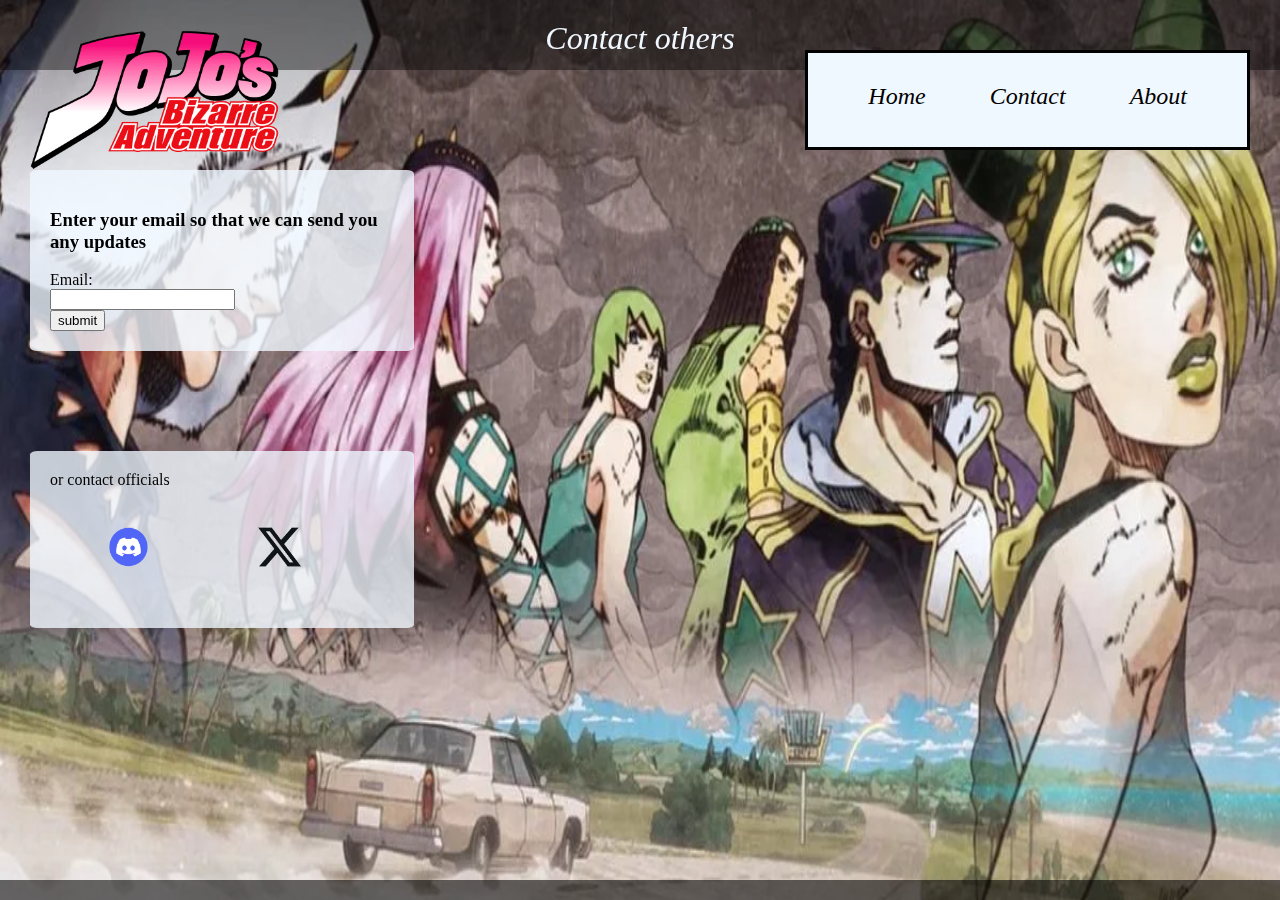
==== Contactpage.html @ 5108a3b1 "Add files via upload" ====
<!DOCTYPE html>
<html lang="en">

<head>
    <meta charset="UTF-8">
    <meta name="viewport" content="width=device-width, initial-scale=1.0">
    <link rel="stylesheet" href="stylin.css">
    <script src="java.js" defer></script>
    <title>jojocontact</title>
</head>

<body class="back">
    <img class="logo" src="pnghq.com-jojos-bizarre-adventure-logo-1536x864.png" alt="flower">
    <nav class="nav">
        <a href="index.html">Home</a>
        <a href="Contactpage.html">Contact</a>
        <a href="about.html">About</a>
    </nav>
    <div class="line">
        Contact others
    </div>
    <div class="contact">
        <h3>Enter your email so that we can send you any updates</h3>
        <form><label for="uname">Email: </label><br>
            <input type="text" id="uname"><br>
            <input type="button" value="submit">
        </form>
    </div>
    <div class="contact">
        or contact officials
        <!--contacts to real sites-->
        <Section>
        <span>
            <button class="imagebuton" onclick="redirectToLink1()">
                <img src="Discord-Emblem.png" class="linklogo">
            </button>
            <button class="imagebuton" onclick="redirectToLink2()">
                <img src="X-Logo.png" class="linklogo">
            </button>
        </span>
    </Section>
    </div>
    <footer>

    </footer>
</body>

</html>
---- stylin.css ----
* {
    box-sizing: border-box;
}

body {
    height: 100vh;
    margin: 0;
    z-index: -20;
    background-color: white;
}

footer {
    z-index: -1;
    padding: 10px;
    position: fixed;
    left: 0;
    right: 0;
    bottom: 0;
    width: 100%;
    text-align: center;
    background-color: rgba(0, 0, 0, 0.577);
    color: aliceblue;

}

/*backgroundscheme*/
.vid {
    size: auto;
    filter: brightness(50%);
    position: fixed;
    right: 0;
    bottom: 0;
    height: 100vh;
    width: 1005;
    z-index: -1;
}

@media (min-aspect-ratio: 16/9) {
    .vid {
        width: 100%;
        height: auto;
    }
}

@media (max-aspect-ratio: 16/9) {
    .vid {
        width: auto;
        height: 100vh;
    }
}

/* contact page*/
.back {
    background-image: url("jojo-stone-ocean.webp");
    background-repeat: no-repeat;
    background-size: 100% 120%;
    background-attachment: scroll;
}

.contact {
    background-color: rgba(240, 248, 255, 0.792);
    border-radius: 2%;
    align-items: left;
    margin-left: 30px;
    padding: 20px;
    margin-top: 100px;
    width: 30%;
}
/*about page*/
.aboutinfo{
    justify-content: center;
    justify-self: center;
    text-align: center;
    position: absolute;
    width: 80%;
    color: aliceblue;
    border: 1px solid gray;
    background-color: rgba(0, 0, 0, 0.9);
    height: auto;
    margin-top: 100px;
    margin-left: 150px;
}
.skibiddy{
    width: 270px;
    padding: 10px;
}

/* how information on the mc is styles*/
.mcprofile {
    width: 300px;
    justify-content: center;
}

.mcinfo {
    justify-self: center;
    position: absolute;
    width: 80%;
    color: aliceblue;
    border: 1px solid gray;
    background-color: rgba(0, 0, 0, 0.7);
    height: auto;
    margin-top: 50px;
    margin-left: 150px;
    margin-bottom: 30px;
    display: inline-flex;
}

section {
    padding: 5px;
}

.profile {

    display: block;
    align-items: center;
    width: 200px;
    margin-left: 10px;
    margin-top: 10px;
}

.profileedit {
    justify-content: center;
    width: 200px;
    height: 300px;
    object-fit: cover;
    border-radius: 4%;
    border-color: rgba(0, 0, 0, 0.688);
}

/* logos */
.logo {
    height: 200px;
    padding: 30px;
    position: absolute;
    z-index: 200;
}
.linklogo{
    height: 100px;
    padding: 30px;
    z-index: 200;
}
.imagebuton{
    background-color: rgba(0, 0, 0, 0);
    border-color: rgba(0, 0, 0, 0);
}
/* the nav bar css */
nav {
    background-color: aliceblue;
    height: 100px;
    padding: 30px;
    position: absolute;
    border: 3px solid;
    border-color: black;
    right: 30px;
    top: 50px;
    text-align: center;
    z-index: 200;
    display: inline;
}

nav a {

    padding: 30px;
    text-decoration: none;
    color: black;
    font-family: impact;
    font-style: italic;
    font-weight: 200;
    font-stretch: expanded;
    font-size: x-large;
}

/* the black line with the title of the part */
.line {
    width: 100%;
    height: 70px;
    background-color: rgba(0, 0, 0, 0.408);
    text-align: center;
    padding: 20px;
    color: aliceblue;
    text-shadow: 1px;
    font-family: impact;
    font-style: italic;
    font-weight: 200;
    font-stretch: expanded;
    font-size: xx-large;
}

/* homepage navigation */

li {
    display: inline;
    padding: 10px;
    padding-right: 20px;
    padding-left: 20px;
    animation: 5s forwards;
}

.btn {
    border-color: black;
    padding: 5px;
    background-color: black;
    transition: 0.3s ease-in-out;
}

.link {
    width: 120px;
    transition: 0.3s ease-in-out;
}

/* animation for the buttons */
li:hover,
.btn:hover,
.link:hover {
    transform: scale(1.03);
}

@keyframes li {
    from {
        transform: translateX(-100%);
        opacity: 0;
    }

    to {
        transform: translateX(0);
        opacity: 1;
    }

}

/*loeding video*/
#loader {
    align-items: center;
    color:black;
    justify-content: center;
    font-size: xx-large;
    display: flex;
    position: fixed;
    z-index: 1000;
    display: flex;
    width: 100%;
    top: 0;
    left: 0;
    opacity: 1;
    transition: opacity 1s ease;
}

#content {
    display: none;
    /*hides the content*/
}
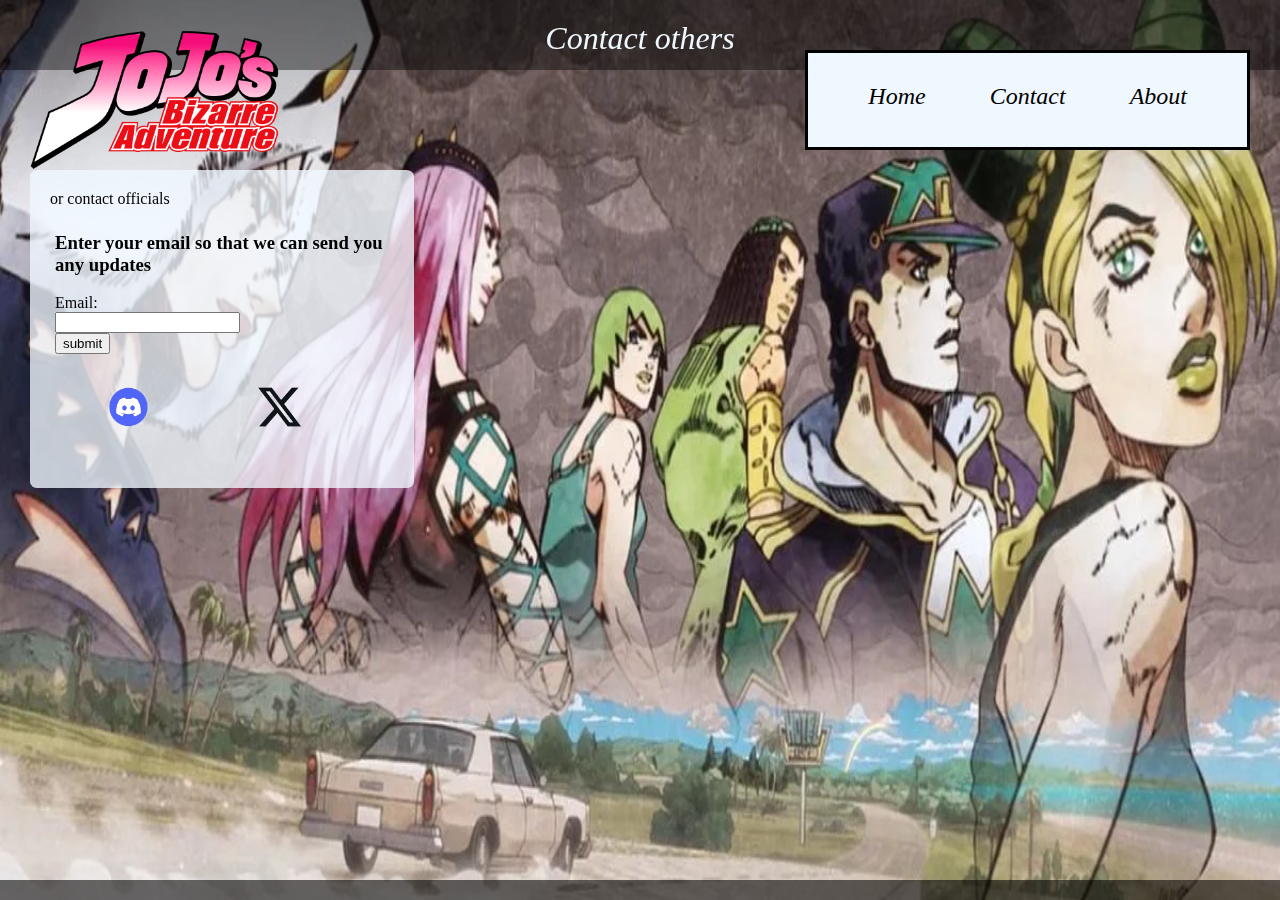
==== commit 37c3990b: "Update Contactpage.html" ====
--- a/Contactpage.html
+++ b/Contactpage.html
@@ -20,17 +20,15 @@
         Contact others
     </div>
     <div class="contact">
-        <h3>Enter your email so that we can send you any updates</h3>
+        or contact officials
+        <!--contacts to real sites-->
+        <Section>
+        <span>
+            <h3>Enter your email so that we can send you any updates</h3>
         <form><label for="uname">Email: </label><br>
             <input type="text" id="uname"><br>
             <input type="button" value="submit">
         </form>
-    </div>
-    <div class="contact">
-        or contact officials
-        <!--contacts to real sites-->
-        <Section>
-        <span>
             <button class="imagebuton" onclick="redirectToLink1()">
                 <img src="Discord-Emblem.png" class="linklogo">
             </button>
@@ -45,4 +43,4 @@
     </footer>
 </body>
 
-</html>+</html>
--- a/stylin.css
+++ b/stylin.css
@@ -144,6 +144,7 @@
     border-color: rgba(0, 0, 0, 0);
 }
 /* the nav bar css */
+/*available at:https://www.w3schools.com/css/css_navbar.asp[accessed:20 November 2024]*/
 nav {
     background-color: aliceblue;
     height: 100px;
@@ -228,7 +229,7 @@
 
 }
 
-/*loeding video*/
+/*loeding screen [accessed]*/
 #loader {
     align-items: center;
     color:black;
@@ -244,8 +245,8 @@
     opacity: 1;
     transition: opacity 1s ease;
 }
-
+/*hides the content*/
 #content {
     display: none;
-    /*hides the content*/
-}+    
+}
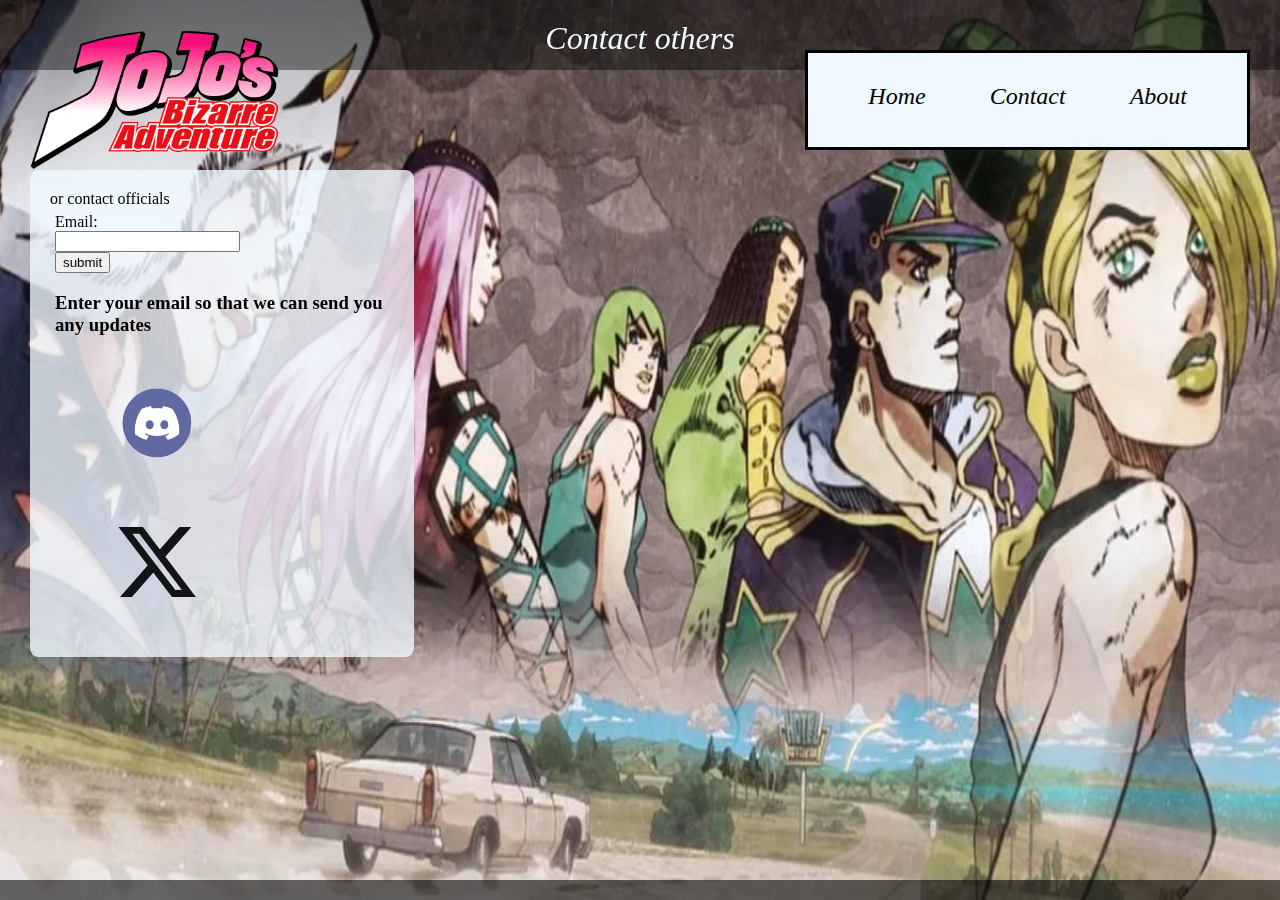
==== commit 4a4e9a5e: "Update Contactpage.html" ====
--- a/Contactpage.html
+++ b/Contactpage.html
@@ -22,20 +22,23 @@
     <div class="contact">
         or contact officials
         <!--contacts to real sites-->
-        <Section>
-        <span>
-            <h3>Enter your email so that we can send you any updates</h3>
-        <form><label for="uname">Email: </label><br>
-            <input type="text" id="uname"><br>
-            <input type="button" value="submit">
-        </form>
-            <button class="imagebuton" onclick="redirectToLink1()">
-                <img src="Discord-Emblem.png" class="linklogo">
-            </button>
-            <button class="imagebuton" onclick="redirectToLink2()">
-                <img src="X-Logo.png" class="linklogo">
-            </button>
-        </span>
+        <section>
+            <div>
+                <form>
+                    <label for="uname">Email: </label><br>
+                    <input type="text" id="uname"><br>
+                    <input type="button" value="submit">
+                </form>
+            </div>
+            <div>
+                <h3>Enter your email so that we can send you any updates
+                </h3>
+                <button class="imagebuton" onclick="redirectToLink1()">
+                    <img src="Discord-Emblem.png" class="linklogo" alt="dislogo">
+                </button>
+                <button class="imagebuton" onclick="redirectToLink2()">
+                    <img src="X-Logo.png" class="linklogo" alt="xlog">
+                </button></div
     </Section>
     </div>
     <footer>
--- a/stylin.css
+++ b/stylin.css
@@ -2,12 +2,17 @@
     box-sizing: border-box;
 }
 
+img{
+    display: block;
+    max-width: 100%;
+}
 body {
     height: 100vh;
     margin: 0;
     z-index: -20;
     background-color: white;
 }
+
 
 footer {
     z-index: -1;
@@ -20,7 +25,6 @@
     text-align: center;
     background-color: rgba(0, 0, 0, 0.577);
     color: aliceblue;
-
 }
 
 /*backgroundscheme*/
@@ -58,6 +62,7 @@
 }
 
 .contact {
+    display: inline-block;
     background-color: rgba(240, 248, 255, 0.792);
     border-radius: 2%;
     align-items: left;
@@ -65,9 +70,11 @@
     padding: 20px;
     margin-top: 100px;
     width: 30%;
-}
+    object-fit: cover;
+}
+
 /*about page*/
-.aboutinfo{
+.aboutinfo {
     justify-content: center;
     justify-self: center;
     text-align: center;
@@ -80,30 +87,35 @@
     margin-top: 100px;
     margin-left: 150px;
 }
-.skibiddy{
-    width: 270px;
+
+.skibiddy {
+    justify-self: center;
+    display: flex;
+    max-width: 270px;
     padding: 10px;
 }
 
 /* how information on the mc is styles*/
 .mcprofile {
-    width: 300px;
+    max-width: 300px;
     justify-content: center;
 }
 
 .mcinfo {
-    justify-self: center;
+    justify-content: center;
     position: absolute;
     width: 80%;
     color: aliceblue;
     border: 1px solid gray;
     background-color: rgba(0, 0, 0, 0.7);
     height: auto;
-    margin-top: 50px;
-    margin-left: 150px;
-    margin-bottom: 30px;
-    display: inline-flex;
-}
+    margin-top: 4%;
+    margin-left: 10%;
+    margin-bottom: 5%;
+    display: flex;
+    flex-wrap: wrap;
+}
+
 
 section {
     padding: 5px;
@@ -129,22 +141,26 @@
 
 /* logos */
 .logo {
-    height: 200px;
+    max-height: 200px;
     padding: 30px;
     position: absolute;
     z-index: 200;
 }
-.linklogo{
-    height: 100px;
+
+.linklogo {
+    height: 132px;
     padding: 30px;
     z-index: 200;
-}
-.imagebuton{
+    filter: grayscale(.6);
+    object-fit: cover;
+}
+
+.imagebuton {
     background-color: rgba(0, 0, 0, 0);
     border-color: rgba(0, 0, 0, 0);
 }
+
 /* the nav bar css */
-/*available at:https://www.w3schools.com/css/css_navbar.asp[accessed:20 November 2024]*/
 nav {
     background-color: aliceblue;
     height: 100px;
@@ -190,7 +206,8 @@
 /* homepage navigation */
 
 li {
-    display: inline;
+    justify-content: center;
+    display: inline-flex;
     padding: 10px;
     padding-right: 20px;
     padding-left: 20px;
@@ -229,10 +246,13 @@
 
 }
 
-/*loeding screen [accessed]*/
+/*loeding video*/
 #loader {
+    height: 100vh;
+    background-color: black;
     align-items: center;
-    color:black;
+    color: white;
+    text-align: center;
     justify-content: center;
     font-size: xx-large;
     display: flex;
@@ -240,13 +260,17 @@
     z-index: 1000;
     display: flex;
     width: 100%;
-    top: 0;
-    left: 0;
     opacity: 1;
     transition: opacity 1s ease;
 }
 /*hides the content*/
 #content {
-    display: none;
-    
-}
+    transition: opacity 1s ease-in;
+    display: none;   
+}
+.next{
+    transition: all 1s;
+    border: none;
+    padding: 20px;
+    cursor: pointer;
+}    
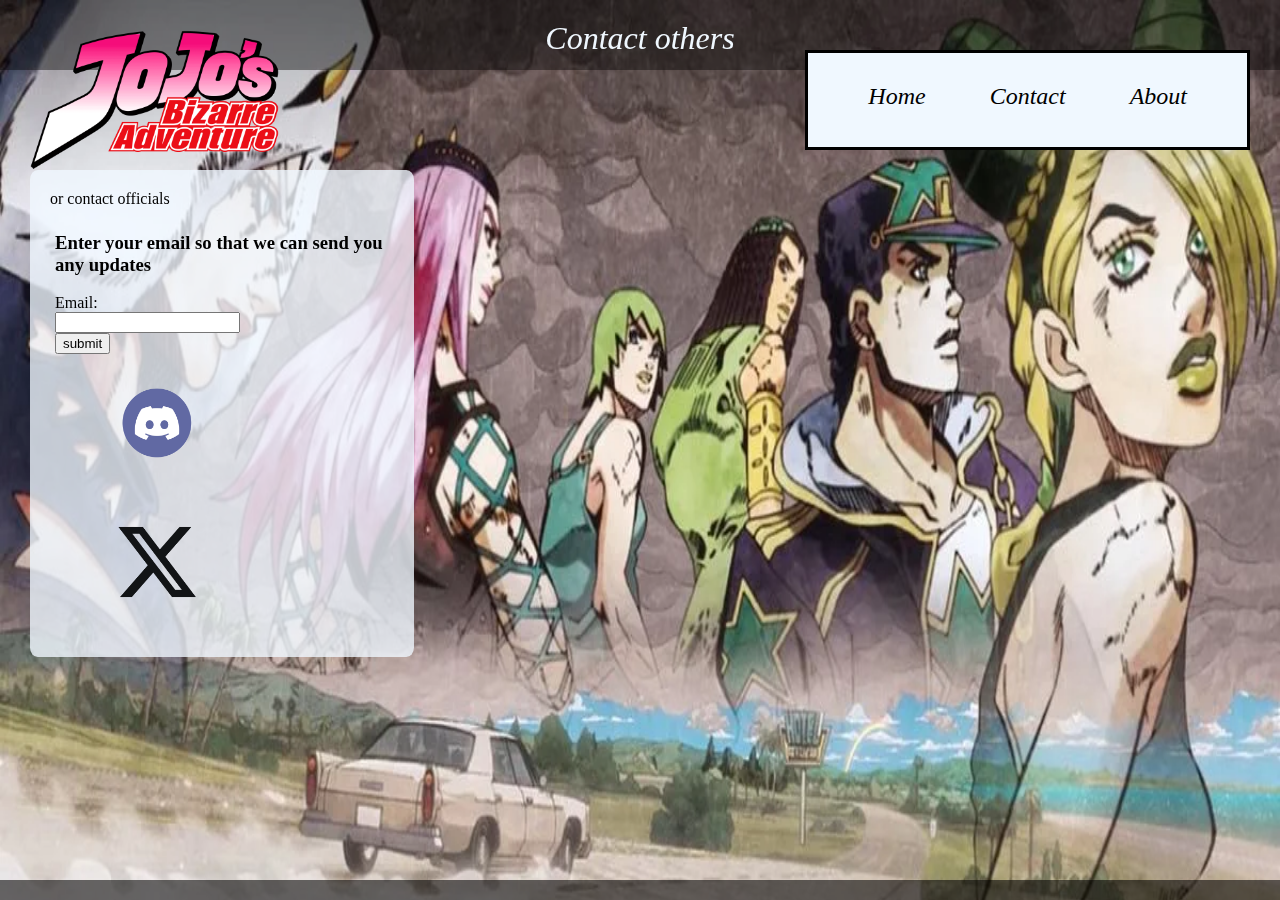
==== commit 08d1c0b1: "Update Contactpage.html" ====
--- a/Contactpage.html
+++ b/Contactpage.html
@@ -23,23 +23,22 @@
         or contact officials
         <!--contacts to real sites-->
         <section>
+            <h3>Enter your email so that we can send you any updates
+            </h3>
+            <form>
+                <label for="uname">Email: </label><br>
+                <input type="text" id="uname"><br>
+                <input type="button" value="submit">
+            </form>
             <div>
-                <form>
-                    <label for="uname">Email: </label><br>
-                    <input type="text" id="uname"><br>
-                    <input type="button" value="submit">
-                </form>
-            </div>
-            <div>
-                <h3>Enter your email so that we can send you any updates
-                </h3>
                 <button class="imagebuton" onclick="redirectToLink1()">
                     <img src="Discord-Emblem.png" class="linklogo" alt="dislogo">
                 </button>
                 <button class="imagebuton" onclick="redirectToLink2()">
                     <img src="X-Logo.png" class="linklogo" alt="xlog">
-                </button></div
-    </Section>
+                </button>
+            </div>
+        </section>
     </div>
     <footer>
 
